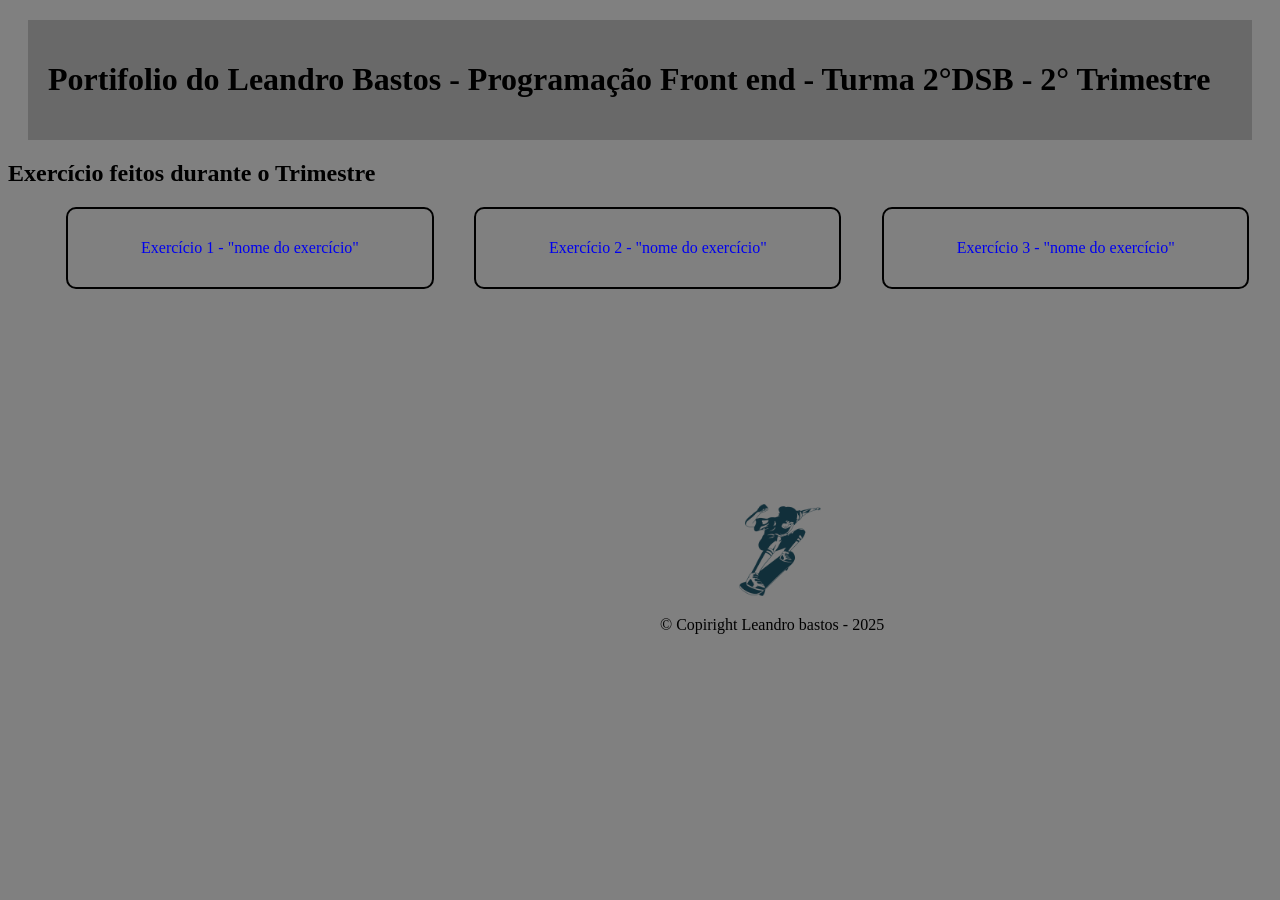
==== index.html @ cdde41d8 "Add files via upload" ====
<!DOCTYPE html>
<html lang="pt-br">
<head>
    <meta charset="UTF-8">
    <meta name="viewport" content="width=device-width, initial-scale=1.0">
    <title>Portifolio do Leandro</title>
    <link rel="stylesheet" href="style.css" >
</head>
<body>
    <header>
        <h1>Portifolio do Leandro Bastos - Programação Front end - Turma 2°DSB - 2° Trimestre </h1>
    </header>
    <main>
        <h2>Exercício feitos durante o Trimestre</h2>
        <ul>
            <a href="exercico1.hmtl/exercicio1.html"><li>Exercício 1 - "nome do exercício"</li></a>
            <a href="exercicio2.html/exercicio2.html"><li>Exercício 2 - "nome do exercício"</li></a>
            <a href="exercicio3.html/exercicio3.html"><li>Exercício 3 - "nome do exercício"</li></a>
        </ul>
    </main>
    <footer>
     <img src="skate.webp" alt="">
    <p  class="copyright"> &copy; Copiright Leandro bastos - 2025 </p>
    </footer>
   
</body>
</html>
---- style.css ----
header{
    background-color: dimgrey;
    padding: 20px;
    margin: 20px;
}
body{
    background-color: gray;
}

li {
    display: inline-block;
    text-align: center;
    width: 30%;
    vertical-align: top;
    margin: 0 1.5%;
    padding: 30px 0px ;
    box-sizing: border-box;
    border: 2px solid #000000;
    border-radius: 10px;
}

footer{
    width: 1500px;
    text-align: center;
}
img{
    width: 100px;
    margin-bottom: 100px;
    position: absolute;
    top: 500px;
    left: 730px;
}

.copyright {
    position: absolute;
    top: 600px;
    left: 660px;
}
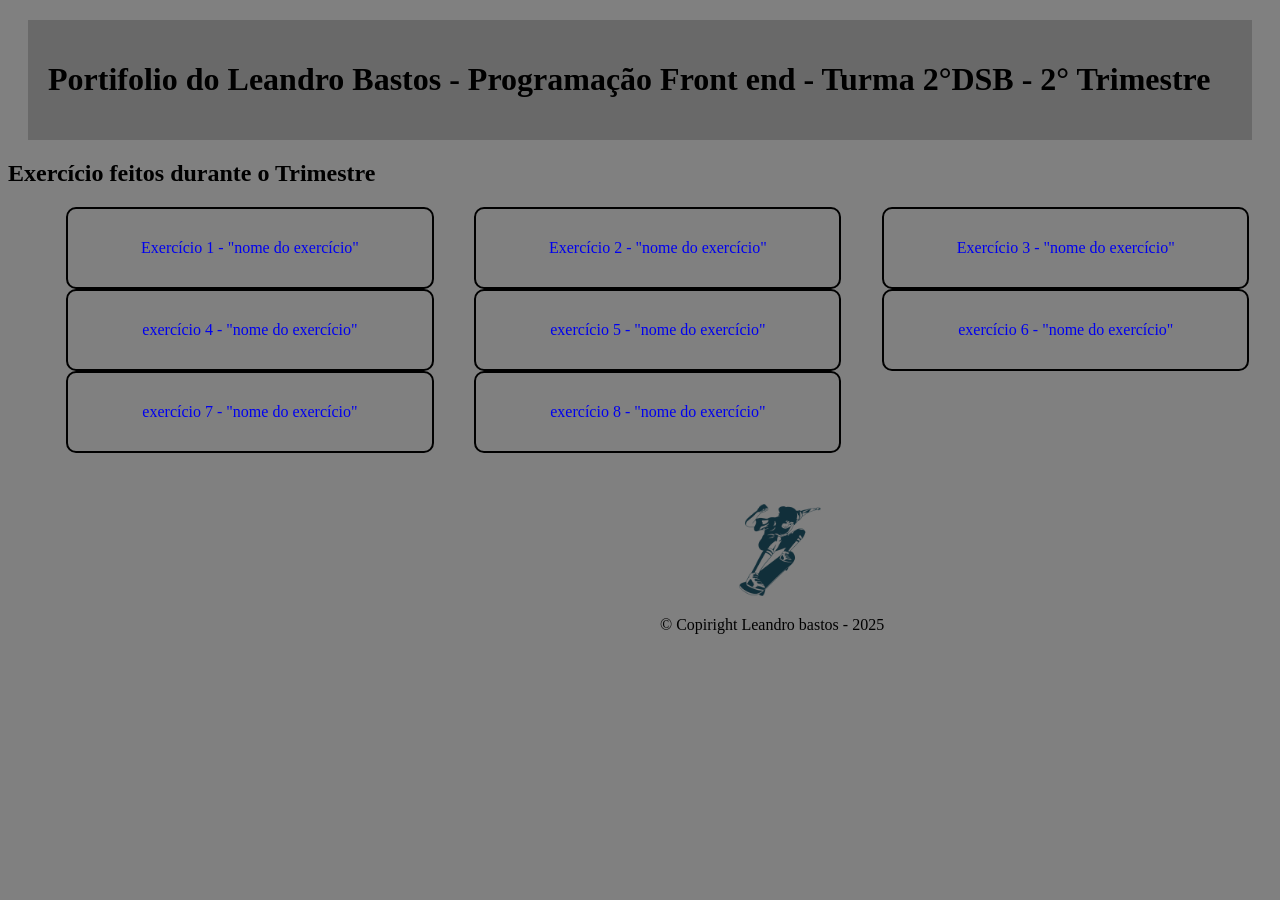
==== commit 354eb9de: "Add files via upload" ====
--- a/index.html
+++ b/index.html
@@ -16,6 +16,11 @@
             <a href="exercico1.hmtl/exercicio1.html"><li>Exercício 1 - "nome do exercício"</li></a>
             <a href="exercicio2.html/exercicio2.html"><li>Exercício 2 - "nome do exercício"</li></a>
             <a href="exercicio3.html/exercicio3.html"><li>Exercício 3 - "nome do exercício"</li></a>
+            <a href="exercicio4.html/exercico4.html"><li>exercício 4 - "nome do exercício"</li></a>
+            <a href="exercício5.html/exercício5.html"><li>exercício 5 - "nome do exercício"</li></a>
+            <a href="exercicio6.html/exercicio6.html"><li>exercício 6 - "nome do exercício"</li></a>
+            <a href="exercicio7.html/exercicio7.html"><li>exercício 7 - "nome do exercício"</li></a>
+            <a href="exercicio8.html/exercicio8.html"><li>exercício 8 - "nome do exercício"</li></a>
         </ul>
     </main>
     <footer>
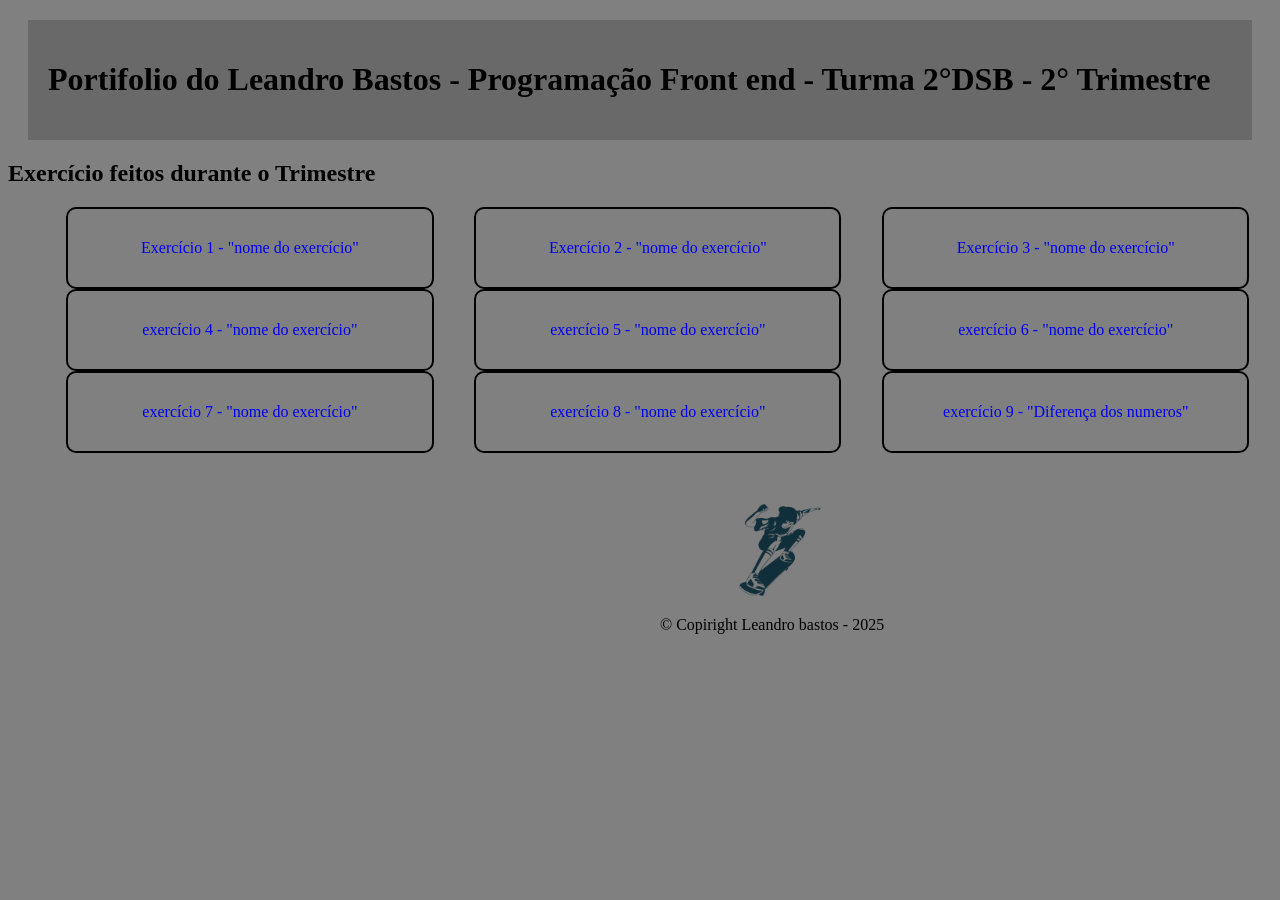
==== commit b3906376: "Add files via upload" ====
--- a/index.html
+++ b/index.html
@@ -21,6 +21,7 @@
             <a href="exercicio6.html/exercicio6.html"><li>exercício 6 - "nome do exercício"</li></a>
             <a href="exercicio7.html/exercicio7.html"><li>exercício 7 - "nome do exercício"</li></a>
             <a href="exercicio8.html/exercicio8.html"><li>exercício 8 - "nome do exercício"</li></a>
+            <a href="exercicio9.html/exercicio9.html"><li>exercício 9 - "Diferença dos numeros"</li></a>
         </ul>
     </main>
     <footer>
